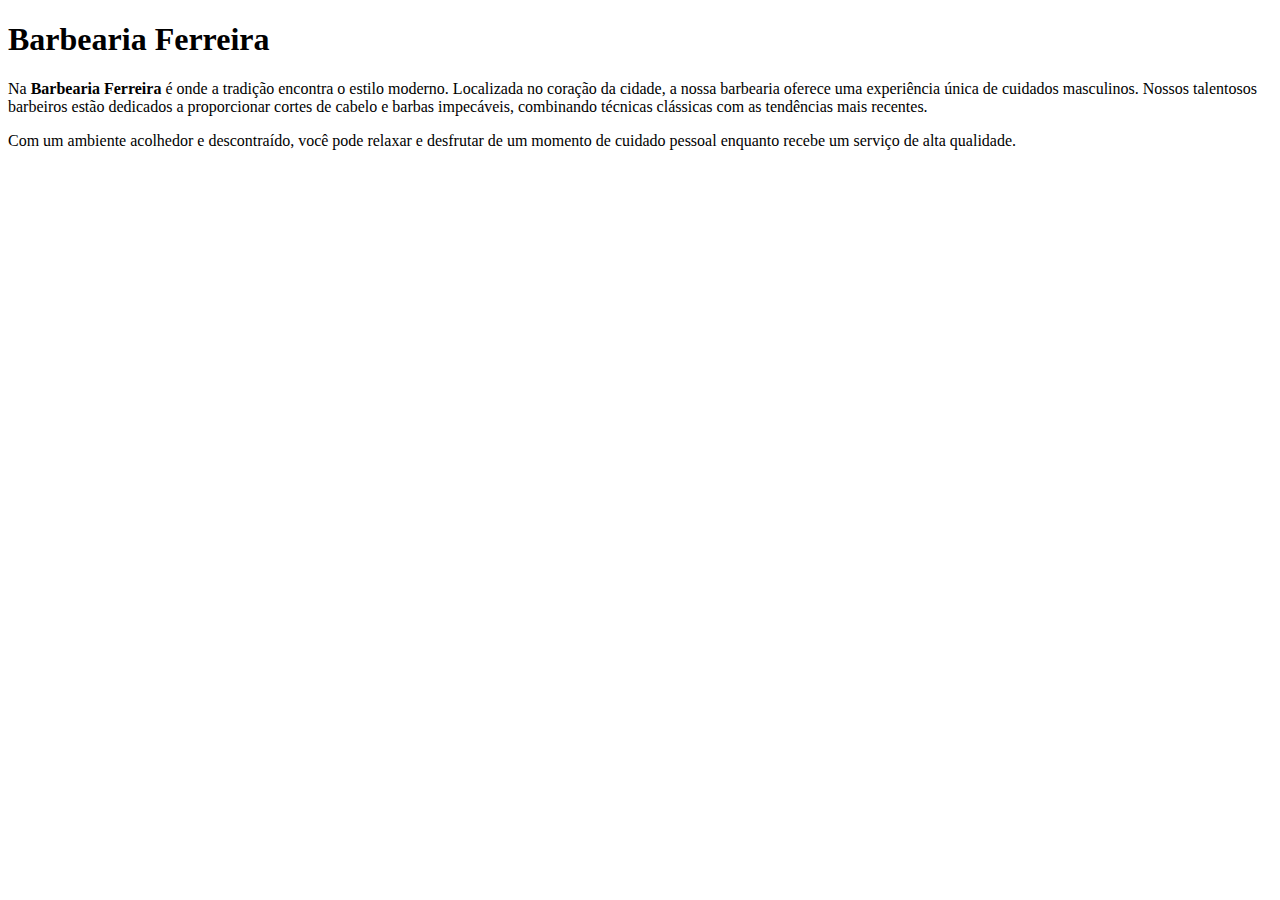
==== index.html @ f5796a2a "04/04/2024" ====
<!DOCTYPE html>
<html>

<head>
  <meta charset="utf-8">
  <meta name="viewport" content="width=device-width">
  <title>replit</title>
  <link href="style.css" rel="stylesheet" type="text/css" />
</head>

<body>
  <h1>Barbearia Ferreira</h1>
  <p>Na <strong>Barbearia Ferreira</strong> é onde a tradição encontra o estilo moderno. Localizada no coração da cidade, a nossa barbearia oferece uma experiência única de cuidados masculinos. Nossos talentosos barbeiros estão dedicados a proporcionar cortes de cabelo e barbas impecáveis, combinando técnicas clássicas com as tendências mais recentes.</p>
  <p>Com um ambiente acolhedor e descontraído, você pode relaxar e desfrutar de um momento de cuidado pessoal enquanto recebe um serviço de alta qualidade.</p>
</body>

</html>
---- style.css ----
html {
  height: 100%;
  width: 100%;
}
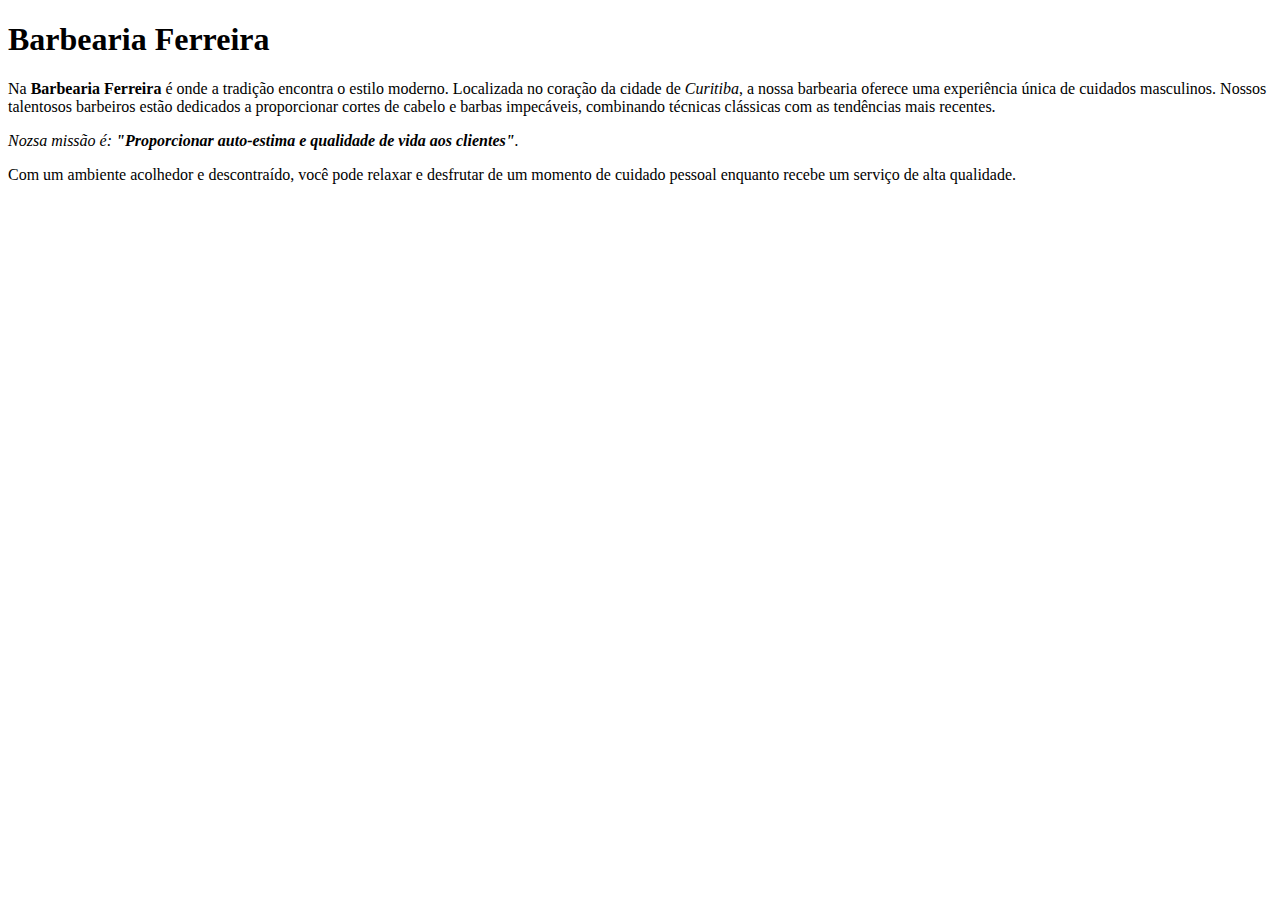
==== commit 9ba0c67a: "04/04/2024" ====
--- a/index.html
+++ b/index.html
@@ -10,7 +10,10 @@
 
 <body>
   <h1>Barbearia Ferreira</h1>
-  <p>Na <strong>Barbearia Ferreira</strong> é onde a tradição encontra o estilo moderno. Localizada no coração da cidade, a nossa barbearia oferece uma experiência única de cuidados masculinos. Nossos talentosos barbeiros estão dedicados a proporcionar cortes de cabelo e barbas impecáveis, combinando técnicas clássicas com as tendências mais recentes.</p>
+  <p>Na <strong>Barbearia Ferreira</strong> é onde a tradição encontra o estilo moderno. Localizada no coração da cidade de <em>Curitiba</em>, a nossa barbearia oferece uma experiência única de cuidados masculinos. Nossos talentosos barbeiros estão dedicados a proporcionar cortes de cabelo e barbas impecáveis, combinando técnicas clássicas com as tendências mais recentes.</p>
+
+  <p><em>Nozsa missão é: <strong>"Proporcionar auto-estima e qualidade de vida aos clientes"</strong>.</em></p>
+  
   <p>Com um ambiente acolhedor e descontraído, você pode relaxar e desfrutar de um momento de cuidado pessoal enquanto recebe um serviço de alta qualidade.</p>
 </body>
 
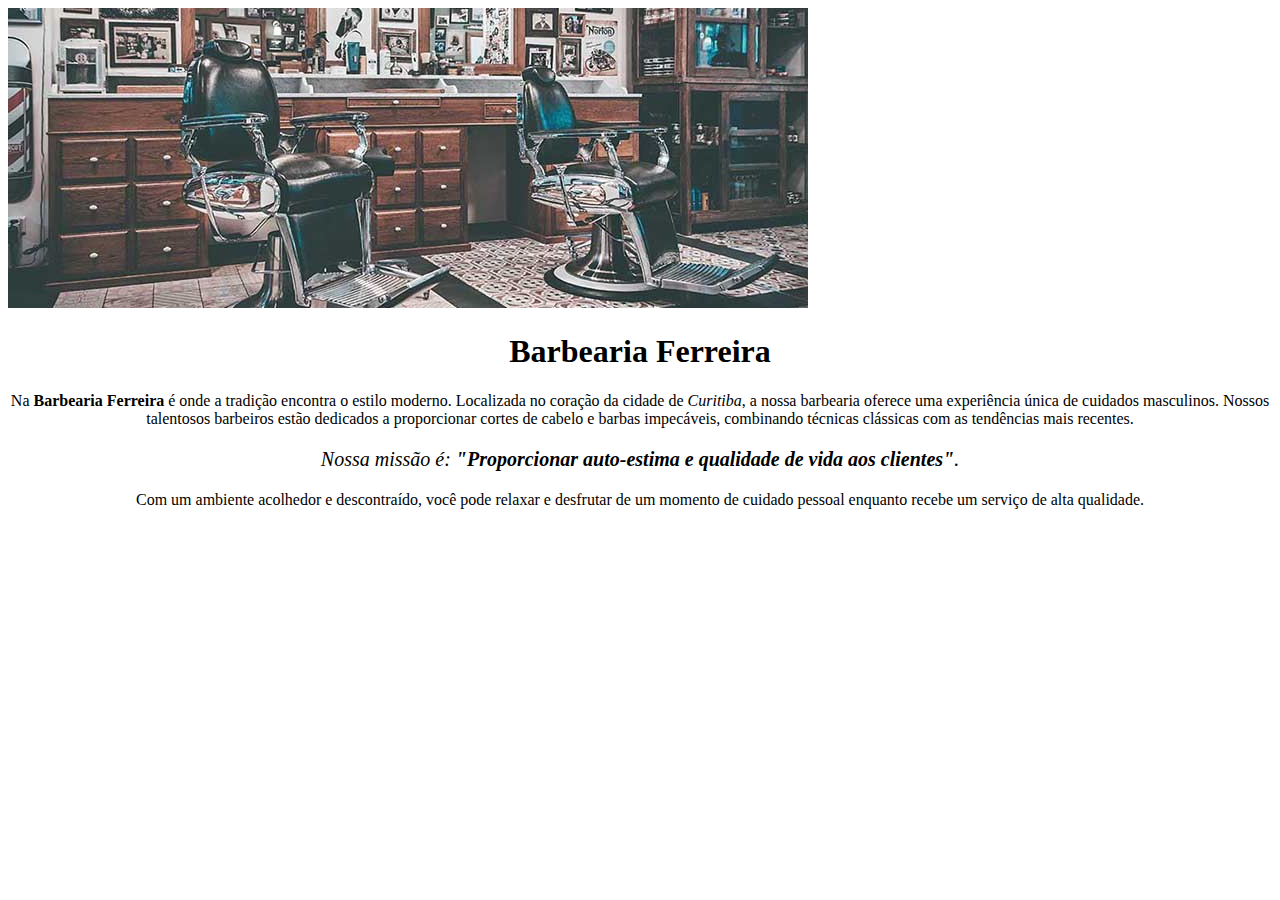
==== commit 83df3490: "05/04/2024" ====
--- a/index.html
+++ b/index.html
@@ -9,10 +9,11 @@
 </head>
 
 <body>
+  <img src="banner.jpg">
   <h1>Barbearia Ferreira</h1>
   <p>Na <strong>Barbearia Ferreira</strong> é onde a tradição encontra o estilo moderno. Localizada no coração da cidade de <em>Curitiba</em>, a nossa barbearia oferece uma experiência única de cuidados masculinos. Nossos talentosos barbeiros estão dedicados a proporcionar cortes de cabelo e barbas impecáveis, combinando técnicas clássicas com as tendências mais recentes.</p>
 
-  <p><em>Nozsa missão é: <strong>"Proporcionar auto-estima e qualidade de vida aos clientes"</strong>.</em></p>
+  <p id="missao"><em>Nossa missão é: <strong>"Proporcionar auto-estima e qualidade de vida aos clientes"</strong>.</em></p>
   
   <p>Com um ambiente acolhedor e descontraído, você pode relaxar e desfrutar de um momento de cuidado pessoal enquanto recebe um serviço de alta qualidade.</p>
 </body>
--- a/style.css
+++ b/style.css
@@ -1,4 +1,7 @@
-html {
-  height: 100%;
-  width: 100%;
+h1, p {
+  text-align: center;
+}
+
+#missao{
+  font-size: 20px;
 }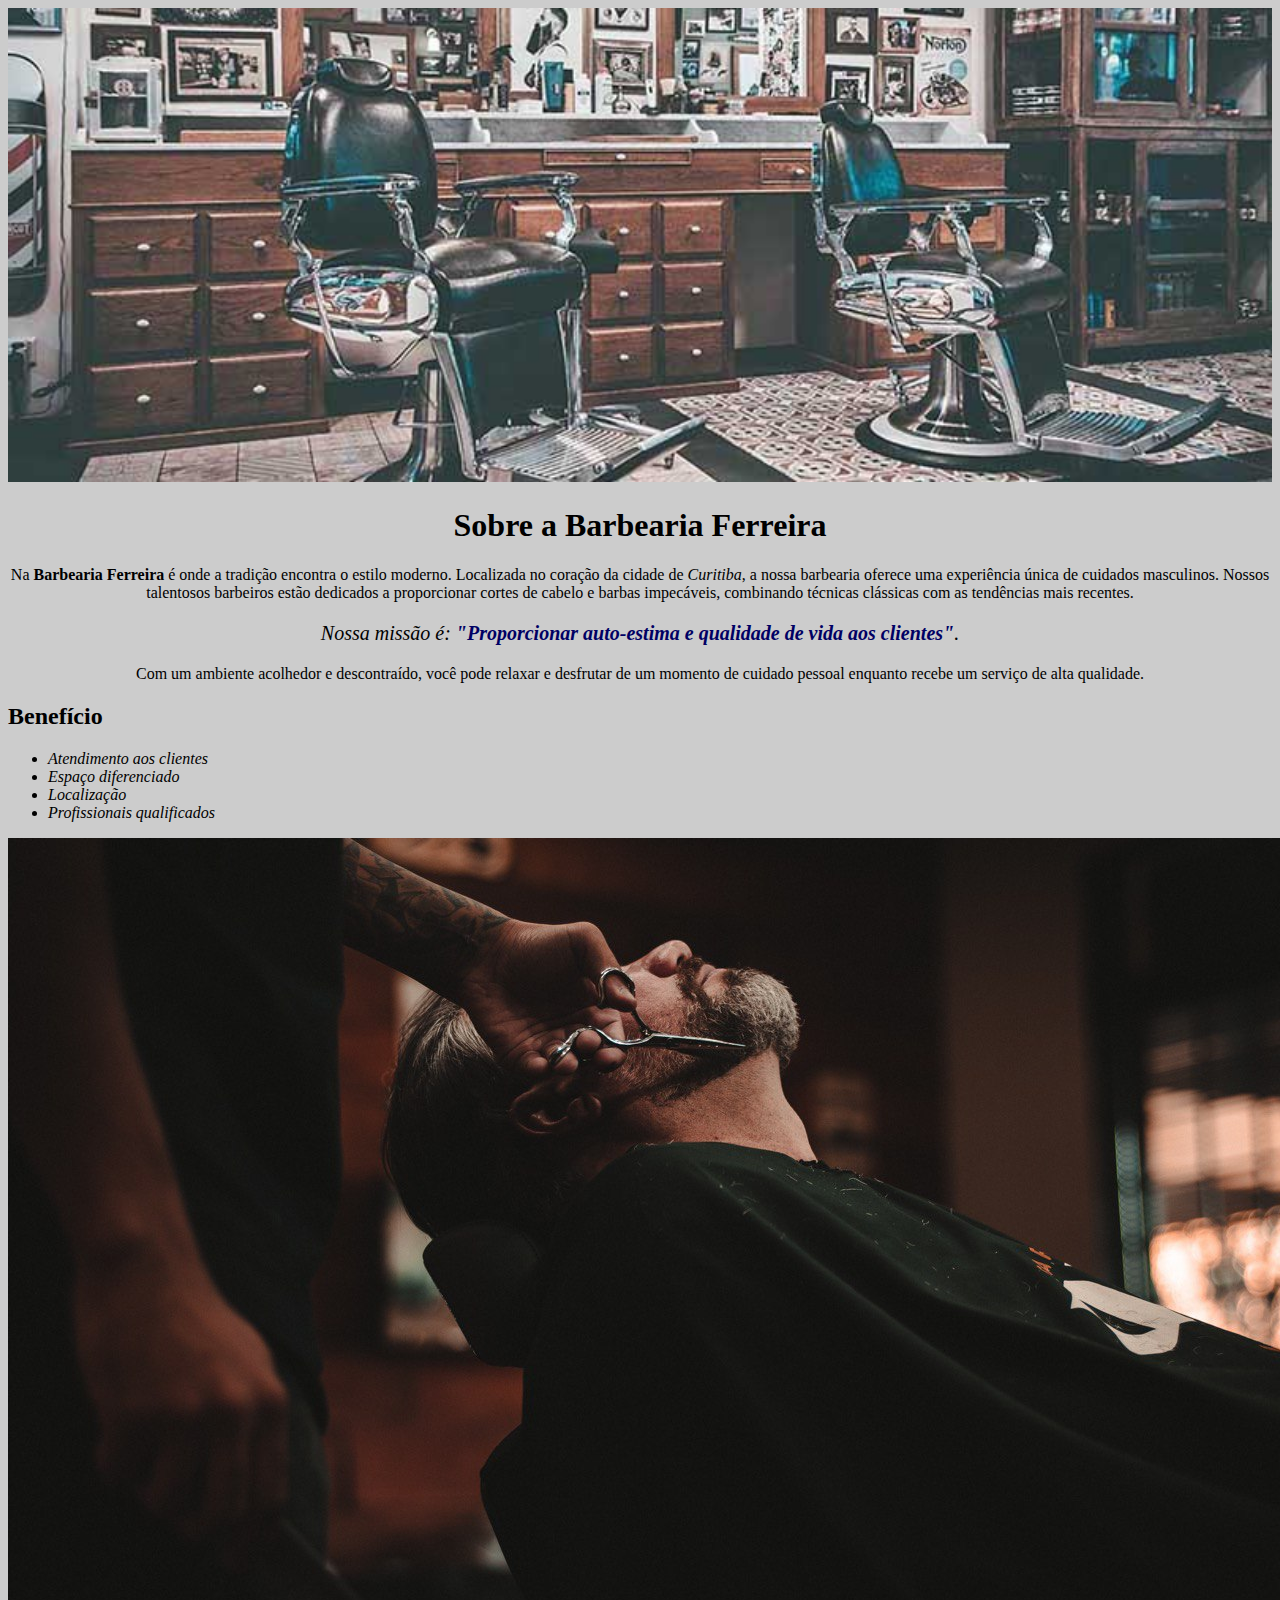
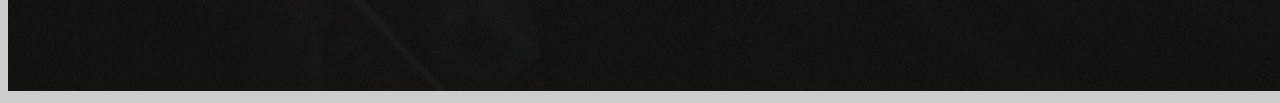
==== commit be62a792: "10/04/2024" ====
--- a/index.html
+++ b/index.html
@@ -9,13 +9,30 @@
 </head>
 
 <body>
-  <img src="banner.jpg">
-  <h1>Barbearia Ferreira</h1>
-  <p>Na <strong>Barbearia Ferreira</strong> é onde a tradição encontra o estilo moderno. Localizada no coração da cidade de <em>Curitiba</em>, a nossa barbearia oferece uma experiência única de cuidados masculinos. Nossos talentosos barbeiros estão dedicados a proporcionar cortes de cabelo e barbas impecáveis, combinando técnicas clássicas com as tendências mais recentes.</p>
+  <div class="principal">
+    <img id="banner" src="banner.jpg">
 
-  <p id="missao"><em>Nossa missão é: <strong>"Proporcionar auto-estima e qualidade de vida aos clientes"</strong>.</em></p>
-  
-  <p>Com um ambiente acolhedor e descontraído, você pode relaxar e desfrutar de um momento de cuidado pessoal enquanto recebe um serviço de alta qualidade.</p>
+    <h1>Sobre a Barbearia Ferreira</h1>
+
+    <p>Na <strong>Barbearia Ferreira</strong> é onde a tradição encontra o estilo moderno. Localizada no coração da cidade de <em>Curitiba</em>, a nossa barbearia oferece uma experiência única de cuidados masculinos. Nossos talentosos barbeiros estão dedicados a proporcionar cortes de cabelo e barbas impecáveis, combinando técnicas clássicas com as tendências mais recentes.</p>
+
+    <p id="missao"><em>Nossa missão é: <strong>"Proporcionar auto-estima e qualidade de vida aos clientes"</strong>.</em></p>
+
+    <p>Com um ambiente acolhedor e descontraído, você pode relaxar e desfrutar de um momento de cuidado pessoal enquanto recebe um serviço de alta qualidade.</p>
+  </div>
+
+  <div class="beneficios">
+    <h2>Benefício</h2>
+    <ul>
+      <li class="item">Atendimento aos clientes</li>
+      <li class="item">Espaço diferenciado</li>
+      <li class="item">Localização</li>
+      <li class="item">Profissionais qualificados</li>
+    </ul>
+
+    <img src="beneficios.jpg">
+  </div>
+
 </body>
 
 </html>--- a/style.css
+++ b/style.css
@@ -1,7 +1,27 @@
-h1, p {
+body{
+  background-color: #CCCCCC;
+}
+
+#banner{
+  width: 100%;
+}
+
+h1{
+  text-align: center;
+}
+p {
   text-align: center;
 }
 
 #missao{
   font-size: 20px;
+}
+
+em strong{
+  color: rgb(0, 0, 100);
+}
+
+.item{
+  font-style: italic;
+  
 }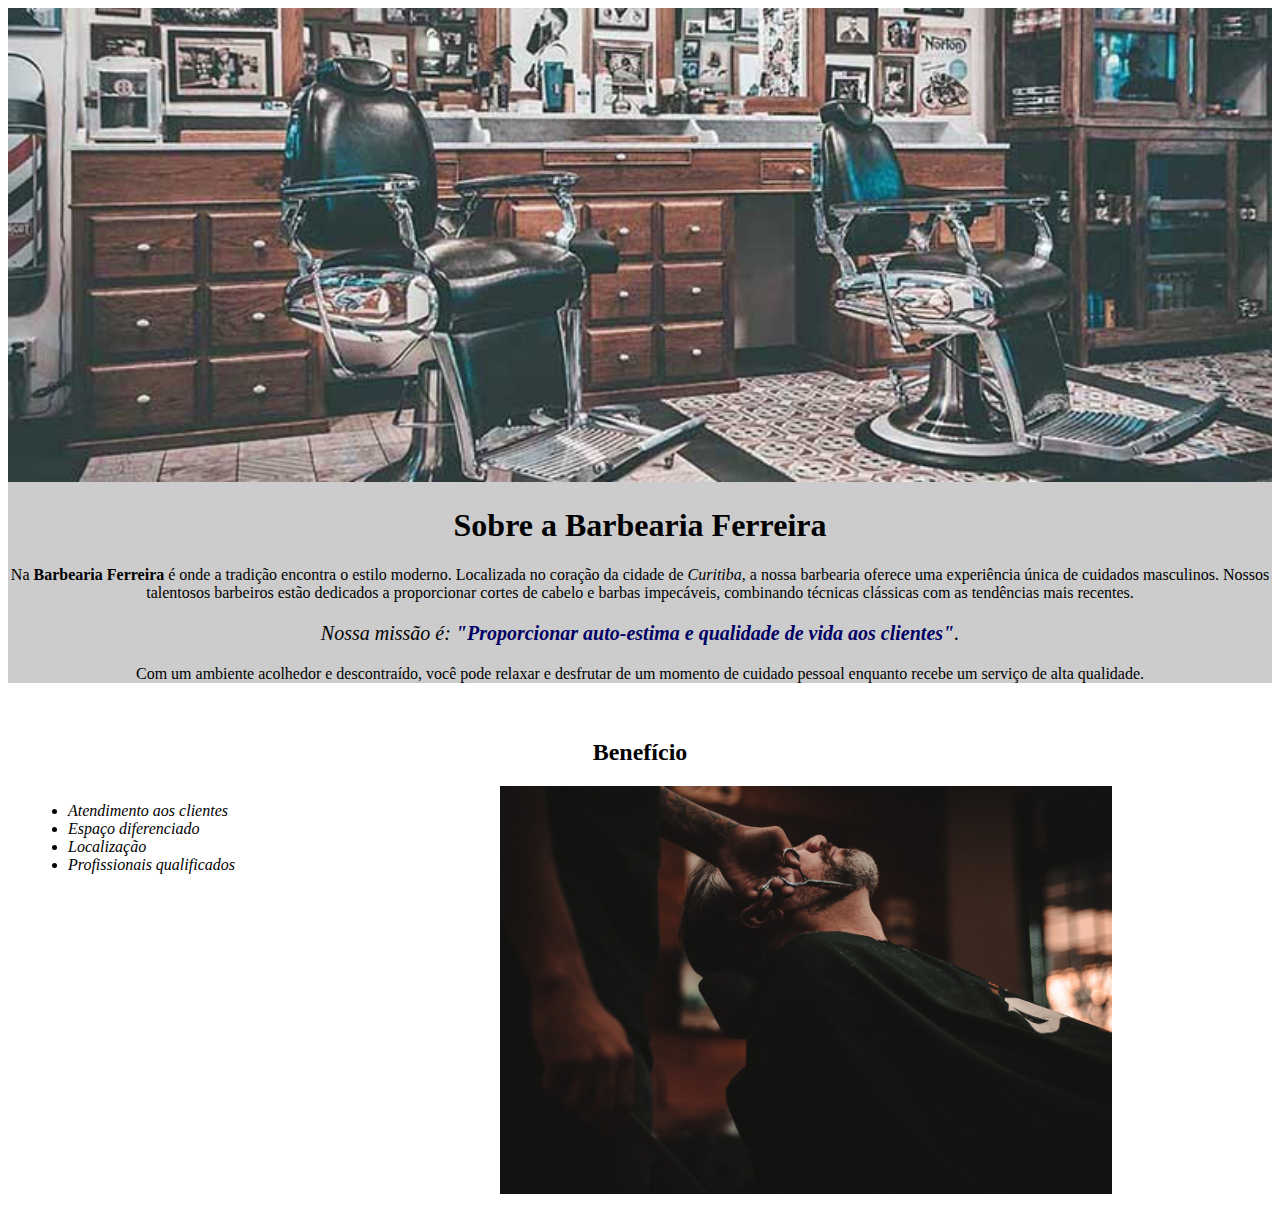
==== commit ff23928d: "11/04" ====
--- a/index.html
+++ b/index.html
@@ -30,7 +30,7 @@
       <li class="item">Profissionais qualificados</li>
     </ul>
 
-    <img src="beneficios.jpg">
+    <img class="imagem-beneficios" src="beneficios.jpg">
   </div>
 
 </body>
--- a/style.css
+++ b/style.css
@@ -1,4 +1,4 @@
-body{
+.principal{
   background-color: #CCCCCC;
 }
 
@@ -21,7 +21,28 @@
   color: rgb(0, 0, 100);
 }
 
+.beneficios{
+  background-color: #FFFFFF;
+  padding: 20px;
+}
+
+h2{
+  text-align: center;
+}
+
+ul{
+  display: inline-block;
+  vertical-align: top;
+  width: 20%;
+  margin-right: 15%;
+}
+
 .item{
   font-style: italic;
   
-}+}
+
+.imagem-beneficios{
+  width: 50%;
+}
+
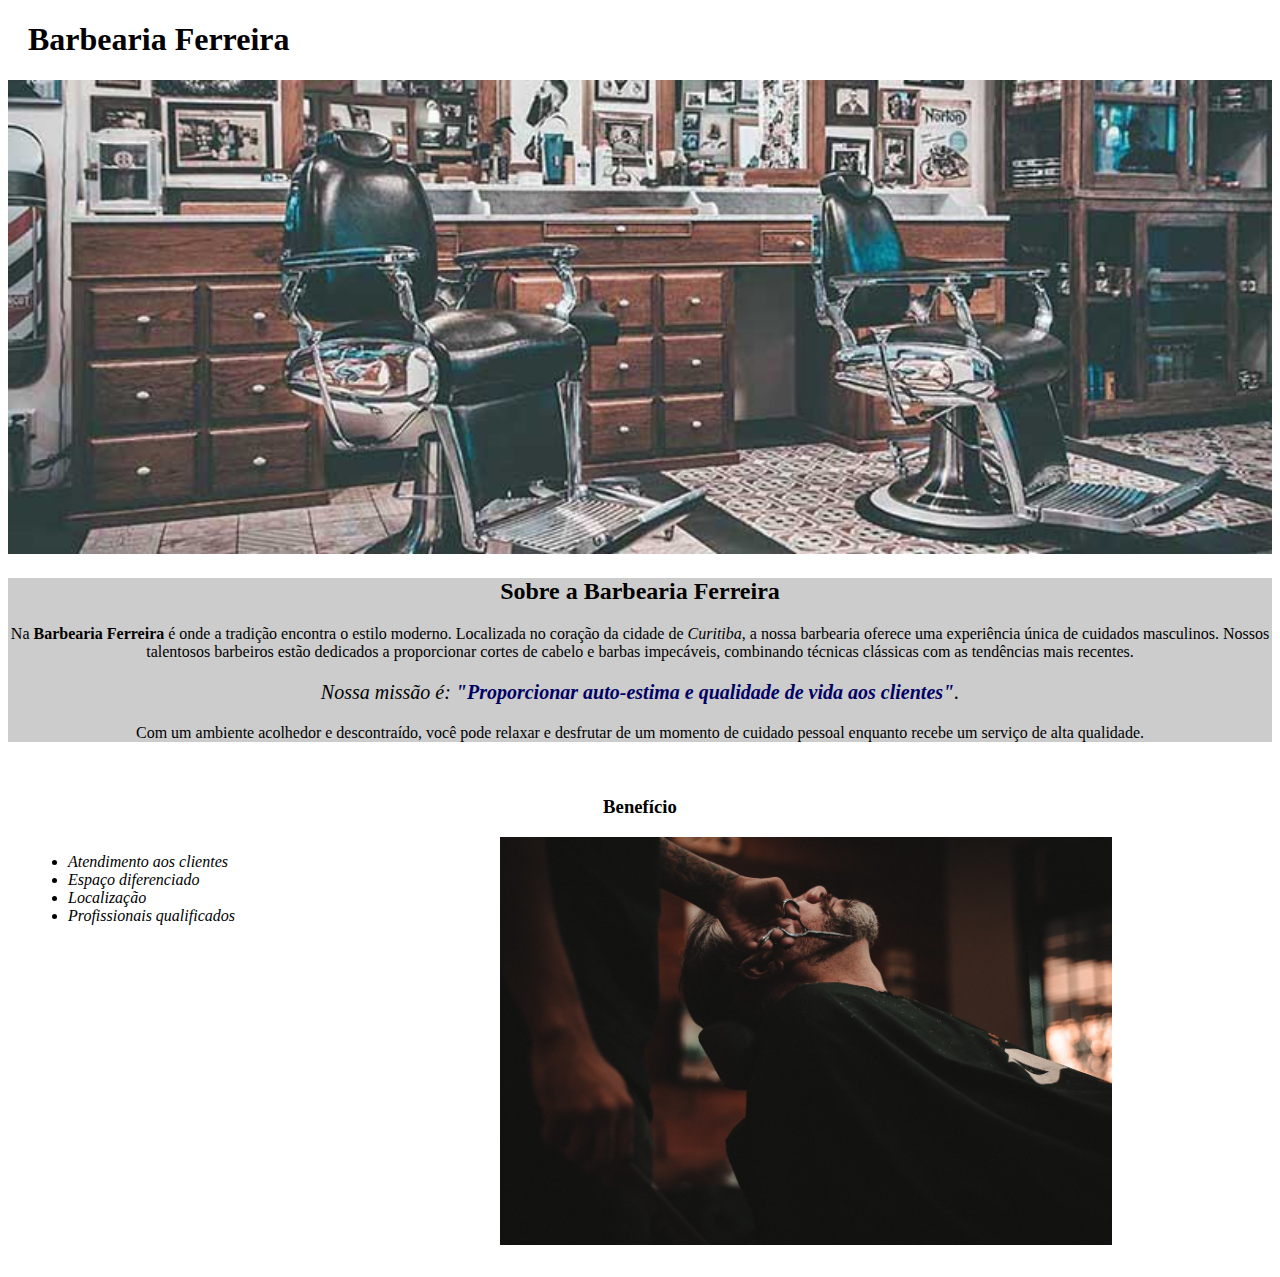
==== commit 58970279: "12/04" ====
--- a/index.html
+++ b/index.html
@@ -4,15 +4,20 @@
 <head>
   <meta charset="utf-8">
   <meta name="viewport" content="width=device-width">
-  <title>replit</title>
+  <title>Barbearia Ferreira</title>
   <link href="style.css" rel="stylesheet" type="text/css" />
 </head>
 
 <body>
+  <header>
+    <h1 class="titulo-principal">Barbearia Ferreira</h1>
+  </header>
+  
+  <img id="banner" src="banner.jpg">
+  
   <div class="principal">
-    <img id="banner" src="banner.jpg">
 
-    <h1>Sobre a Barbearia Ferreira</h1>
+    <h2 class="texto-centralizado">Sobre a Barbearia Ferreira</h2>
 
     <p>Na <strong>Barbearia Ferreira</strong> é onde a tradição encontra o estilo moderno. Localizada no coração da cidade de <em>Curitiba</em>, a nossa barbearia oferece uma experiência única de cuidados masculinos. Nossos talentosos barbeiros estão dedicados a proporcionar cortes de cabelo e barbas impecáveis, combinando técnicas clássicas com as tendências mais recentes.</p>
 
@@ -22,7 +27,7 @@
   </div>
 
   <div class="beneficios">
-    <h2>Benefício</h2>
+    <h3 class="texto-centralizado">Benefício</h3>
     <ul>
       <li class="item">Atendimento aos clientes</li>
       <li class="item">Espaço diferenciado</li>
--- a/style.css
+++ b/style.css
@@ -1,3 +1,7 @@
+.titulo-principal{
+  padding-left: 20px;
+}
+
 .principal{
   background-color: #CCCCCC;
 }
@@ -6,9 +10,10 @@
   width: 100%;
 }
 
-h1{
+.texto-centralizado{
   text-align: center;
 }
+
 p {
   text-align: center;
 }
@@ -24,10 +29,6 @@
 .beneficios{
   background-color: #FFFFFF;
   padding: 20px;
-}
-
-h2{
-  text-align: center;
 }
 
 ul{
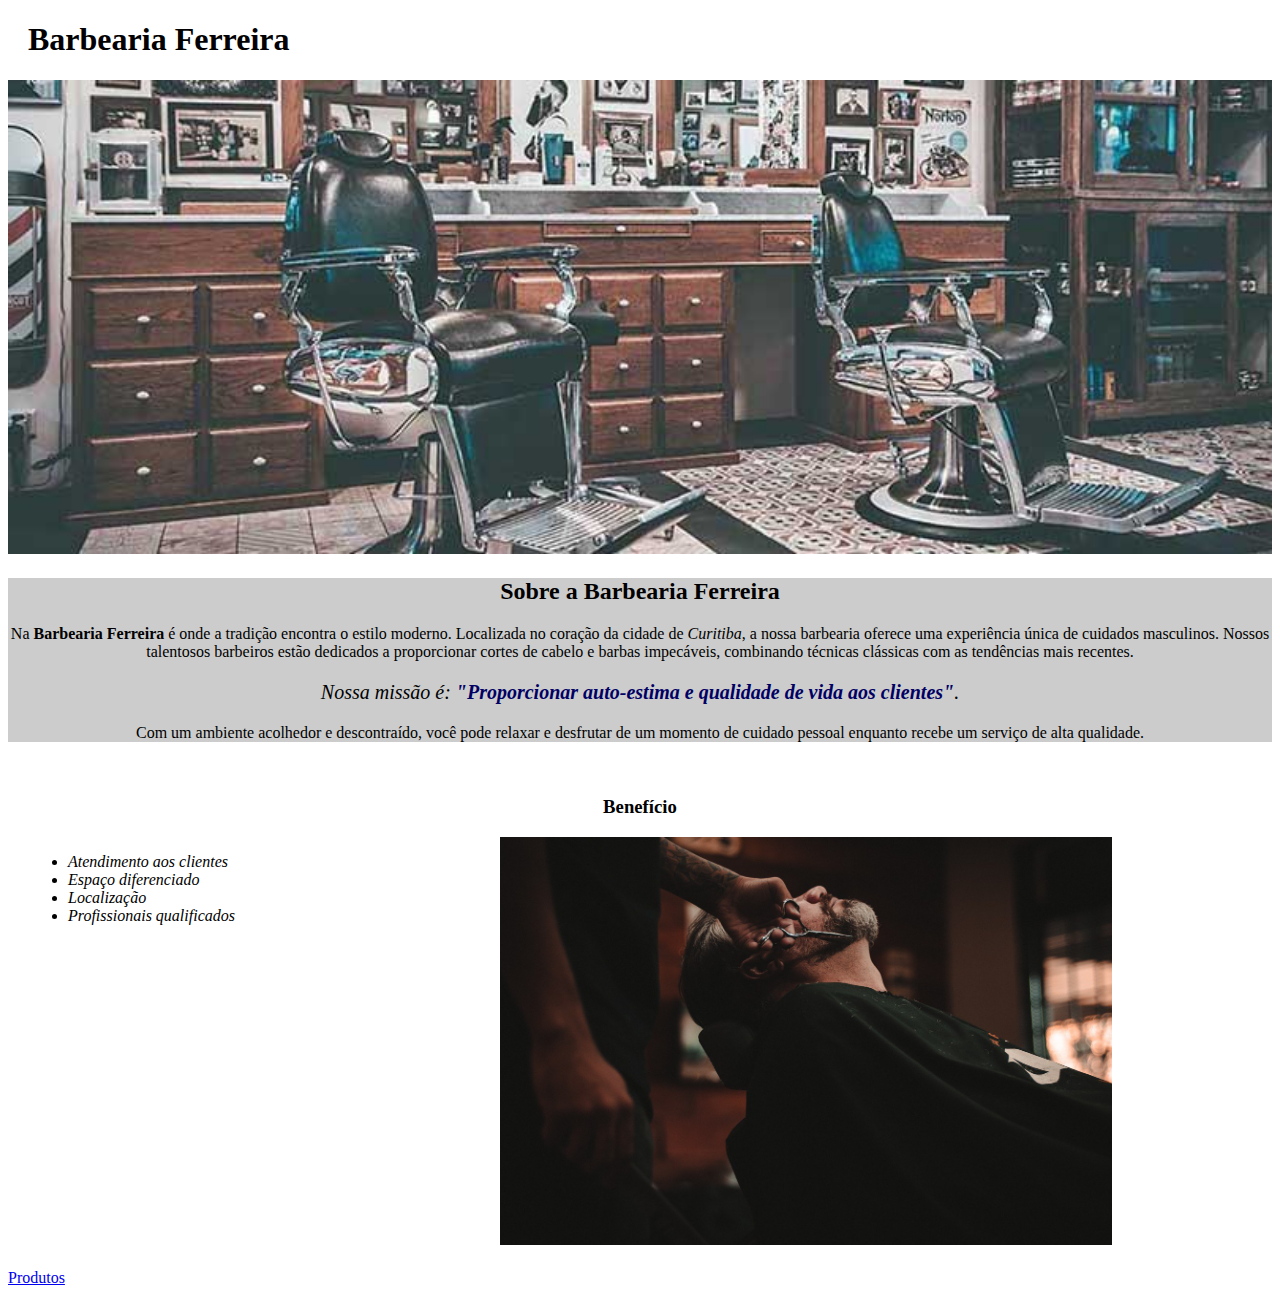
==== commit 0a11e681: "15/04" ====
--- a/index.html
+++ b/index.html
@@ -38,6 +38,8 @@
     <img class="imagem-beneficios" src="beneficios.jpg">
   </div>
 
+  <a href="produtos.html">Produtos</a>
+    
 </body>
 
 </html>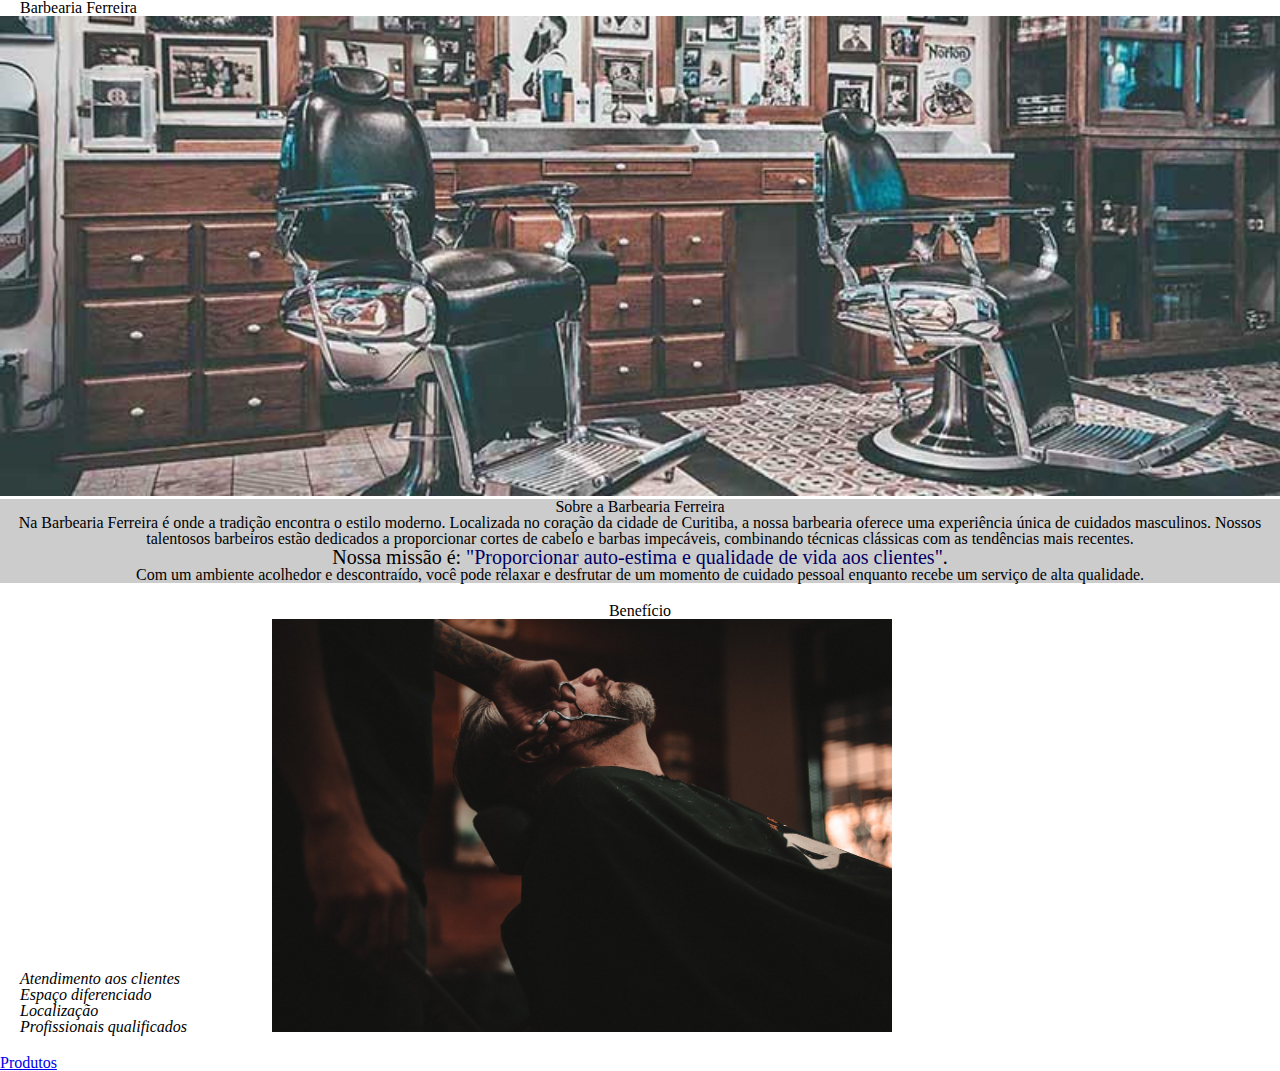
==== commit 144d184f: "19/04" ====
--- a/index.html
+++ b/index.html
@@ -6,6 +6,7 @@
   <meta name="viewport" content="width=device-width">
   <title>Barbearia Ferreira</title>
   <link href="style.css" rel="stylesheet" type="text/css" />
+  <link href="reset.css" rel="stylesheet" type="text/css" />
 </head>
 
 <body>
